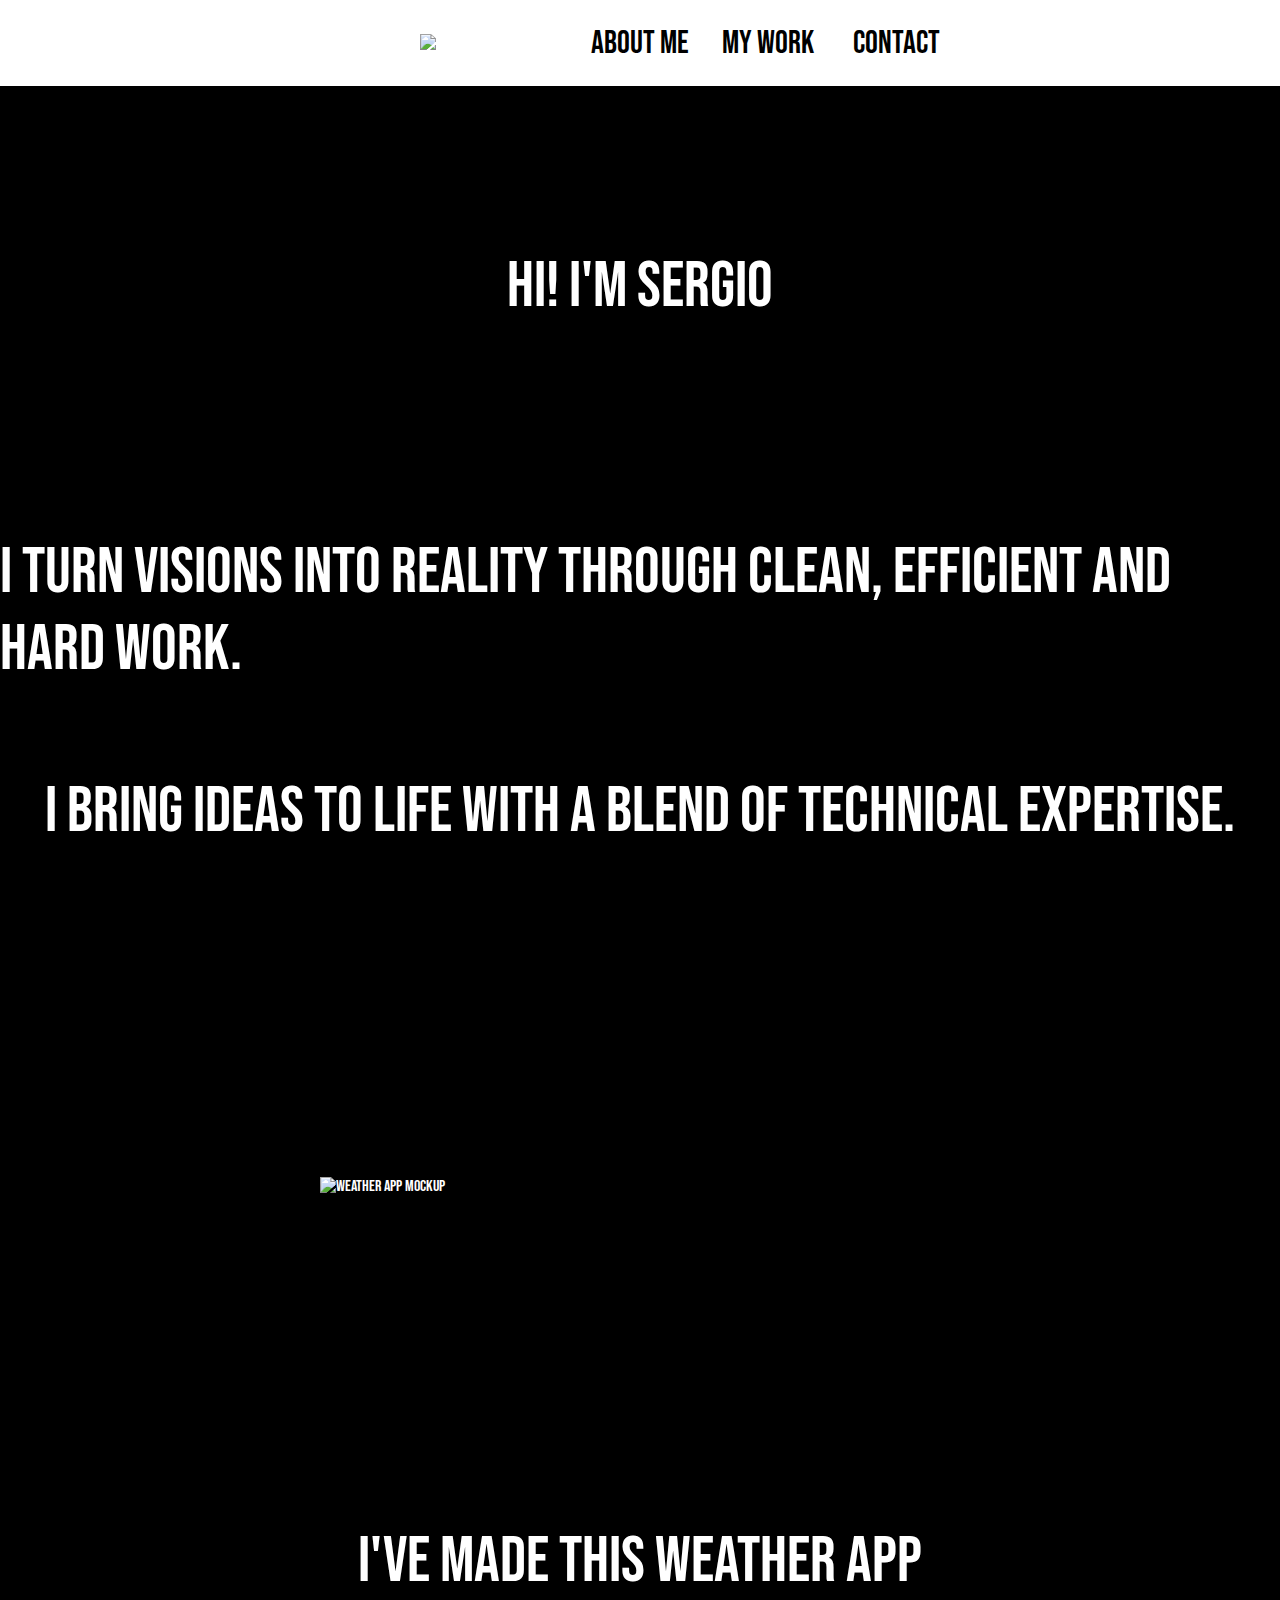
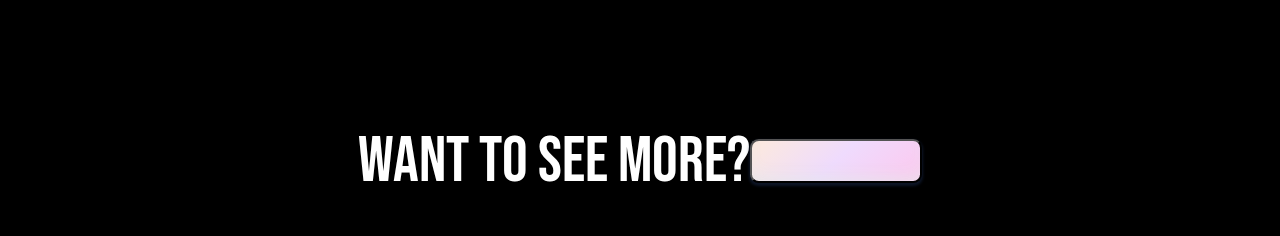
==== index.html @ bba01b62 "Added new button with special effect" ====
<!DOCTYPE html>
<html lang="en">
  <head>
    <meta charset="UTF-8" />
    <meta name="viewport" content="width=device-width, initial-scale=1.0" />
    <title>Sergio Gomez Alvarez - Portfolio</title>
    <link rel="stylesheet" href="css/main.css" />
    <link
      href="https://fonts.googleapis.com/css2?family=Roboto:wght@400;700&display=swap"
      rel="stylesheet"
    />
    <link rel="preconnect" href="https://fonts.googleapis.com" />
    <link rel="preconnect" href="https://fonts.gstatic.com" crossorigin />
    <link
      href="https://fonts.googleapis.com/css2?family=Bebas+Neue&display=swap"
      rel="stylesheet"
    />
  </head>
  <body>
    <nav>
      <div class="nav-bar">
        <div class="logo-container">
          <img
            class="logo"
            src="images/sga-logo-white-bg-black-border.jpeg"
            alt="Logo"
            href="index.html"
          />
        </div>
        <div class="nav-button-container">
          <a class="nav-button" href="about-me.html">About Me</a>
        </div>
        <div class="nav-button-container">
          <a class="nav-button" href="my-work.html">My Work</a>
        </div>
        <div class="nav-button-container">
          <a class="nav-button" href="contact.html">Contact</a>
        </div>
      </div>
    </nav>
    <div class="container">
      <div class="container-main-text">
        <h1 class="main-text">Hi! I'm Sergio</h1>
      </div>
      <div class="container-quotes">
        <h1 class="main-text">
          I turn visions into reality through clean, efficient and hard work.
        </h1>
      </div>
      <div class="container-quotes">
        <h1 class="main-text">
          I bring ideas to life with a blend of technical expertise.
        </h1>
      </div>
      <div class="container-big-image">
        <img
          class="main-big-image"
          src="images/WeatherApp-mockup.png"
          alt="Weather App Mockup"
        />
      </div>
      <div class="container-quotes">
        <h1 class="main-text">
          I've made this Weather App
        </h1>
      </div>
      <div class="container-quotes">
        <h1 class="main-text">
          Want to see more?
        </h1>
        <button>
          <span class="text">きみのてできりさいて</span>
          <span class="shimmer"></span>
      </button>
        
      </div>
    </div>
    
  </body>
</html>
---- css/main.css ----
/* css/main.css */

* {
    font-family: "Bebas Neue", sans-serif;
    font-weight: 400;
    font-style: normal;
    margin: 0;
    padding: 0;
    box-sizing: border-box;
}

body {
    background-color: #232323;
    color: #FFF;
}

nav {
    position: -webkit-sticky; /* For Safari */
    position: sticky;
    top: 0;
    z-index: 1000;
    background-color: #000;
    width: 100%;
}

.nav-bar {
    display: flex;
    flex-direction: row;
    justify-content: center;
    align-items: center;
    width: 100%;
    height: 86px;
    background-color: #fff;
}

.logo-container {
    display: flex;
    justify-content: center;
    align-items: center;
    width: 20%;
    height: 100%;
    background-color: #fff;
}

.nav-button-container {
    display: flex;
    justify-content: center;
    align-items: center;
    width: 10%;
    height: 100%;
    background-color: #fff;
}

.logo {
    width: 22%;
}

.nav-button {
    font-size: 2rem;
    text-decoration: none;
    color: #000;
}

.container {
    display: flex;
    flex-direction: column;
    justify-content: center;
    align-items: center;
    width: 100%;
    height: auto;
}

.container-main-text {
    display: flex;
    flex-direction: row;
    justify-content: center;
    align-items: center;
    width: 100%;
    height: 400px;
    background-color: #000;
}

.main-text {
    font-size: 4rem;
    color: #fff;
}

.container-quotes {
    display: flex;
    flex-direction: row;
    justify-content: center;
    align-items: center;
    width: 100%;
    height: 200px;
    padding-top: 50px;
    background-color: #000;
}

.container-big-image {
    display: flex;
    flex-direction: row;
    justify-content: center;
    align-items: center;
    width: 100%;
    height: 550px;
    padding-top: 50px;
    background-color: #000;
}

.main-big-image {
    width: 50%;
}


:root {
    --glow-hue: 222deg;
    --shadow-hue: 180deg;
    --spring-easing: linear(
    0, 0.002, 0.01 0.9%, 0.038 1.8%, 0.156, 0.312 5.8%, 0.789 11.1%, 1.015 14.2%,
    1.096, 1.157, 1.199, 1.224 20.3%, 1.231, 1.231, 1.226, 1.214 24.6%,
    1.176 26.9%, 1.057 32.6%, 1.007 35.5%, 0.984, 0.968, 0.956, 0.949 42%,
    0.946 44.1%, 0.95 46.5%, 0.998 57.2%, 1.007, 1.011 63.3%, 1.012 68.3%,
    0.998 84%, 1
  );
    --spring-duration: 1.33s;
}
@property --shimmer {
    syntax: "<angle>";
    inherits: false;
    initial-value: 33deg;
}

@keyframes shimmer {
    0% {
        --shimmer: 0deg;
    }
    100% {
        --shimmer: 360deg;
    }
}

@keyframes shine {
    0% {
        opacity: 0;
    }
    15% {
        opacity: 1;
    }
    55% {
        opacity: 1;
    }
    100% {
        opacity: 0;
    }
}
@keyframes text {
    0% {
        background-position: 100% center;
    }    
    100% {
        background-position: -100% center;
    }    
}

button {
    color: var(--bg);
    font-weight: 600;
    /*     background-image: linear-gradient(90deg, #fcecfe, #fbf6e7, #e6fcf5); */
    background-image: linear-gradient(
        315deg,
        #ffc4ec -10%,
        #efdbfd 50%,
        #ffedd6 110%
    );
    padding: .8em 1.4em;
    position: relative;
    isolation: isolate;
    box-shadow: 0 2px 3px 1px hsl(var(--glow-hue) 50% 20% / 50%), inset 0 -10px 20px -10px hsla(var(--shadow-hue),10%,90%,95%);
    border-radius: 0.66em;
    scale: 1;
    transition: all var(--spring-duration) var(--spring-easing);
}

button:hover:not(:active),
button.active {
    transition-duration: calc(var(--spring-duration)*0.5);
    scale: 1.2;
    box-shadow: 0 4px 8px -2px hsl(var(--glow-hue) 50% 20% / 50%), inset 0 0 0 transparent;
}
button:active {
    scale: 1.1;
    transition-duration: calc(var(--spring-duration)*0.5);
}

.shimmer {
    position: absolute;
    inset: -40px;
    border-radius: inherit;
    mask-image: conic-gradient(
        from var(--shimmer, 0deg),
        transparent 0%,
        transparent 10%,
        black 36%,
        black 45%,
        transparent 50%,
        transparent 60%,
        black 85%,
        black 95%,
        transparent 100%
    );
    mask-size: cover;
    mix-blend-mode: plus-lighter;
    animation: shimmer 1s linear infinite both;
}
button:hover .shimmer::before,
button:hover .shimmer::after,
button.active .shimmer::before,
button.active .shimmer::after {
    opacity: 1;
    animation: shine 1.2s ease-in 1 forwards;
}
.shimmer::before,
.shimmer::after {
    transition: all 0.5s ease;
    opacity: 0;
    content: "";
    border-radius: inherit;
    position: absolute;
    mix-blend-mode: color;
    inset: 40px;
    pointer-events: none;
}
.shimmer::before {
    box-shadow: 0 0 3px 2px hsl(var(--glow-hue) 20% 95%),
        0 0 7px 4px hsl(var(--glow-hue) 20% 80%),
        0 0 13px 4px hsl(var(--glow-hue) 50% 70%),
        0 0 25px 5px hsl(var(--glow-hue) 100% 70%);
    z-index: -1;
}

.shimmer::after {
    box-shadow: inset 0 0 0 1px hsl(var(--glow-hue) 70% 95%),
        inset 0 0 2px 1px hsl(var(--glow-hue) 100% 80%),
        inset 0 0 5px 2px hsl(var(--glow-hue) 100% 70%);
    z-index: 2;
}

button .text {
    color: transparent;
    background-clip: text;
    background-color: var(--bg);
    background-image: linear-gradient(120deg, transparent, hsla(var(--glow-hue),100%,80%,0.66) 40%, hsla(var(--glow-hue),100%,90%,.9) 50%, transparent 52%);
    background-repeat: no-repeat;
    background-size: 300% 300%;
    background-position: center 200%;
}

button:hover .text,
button.active .text {
    animation: text .66s ease-in 1 both;
}


main#app {
    height: 100vh;
    width: 100vw;
    display: flex;
    align-items: center;
    justify-content: center;
}
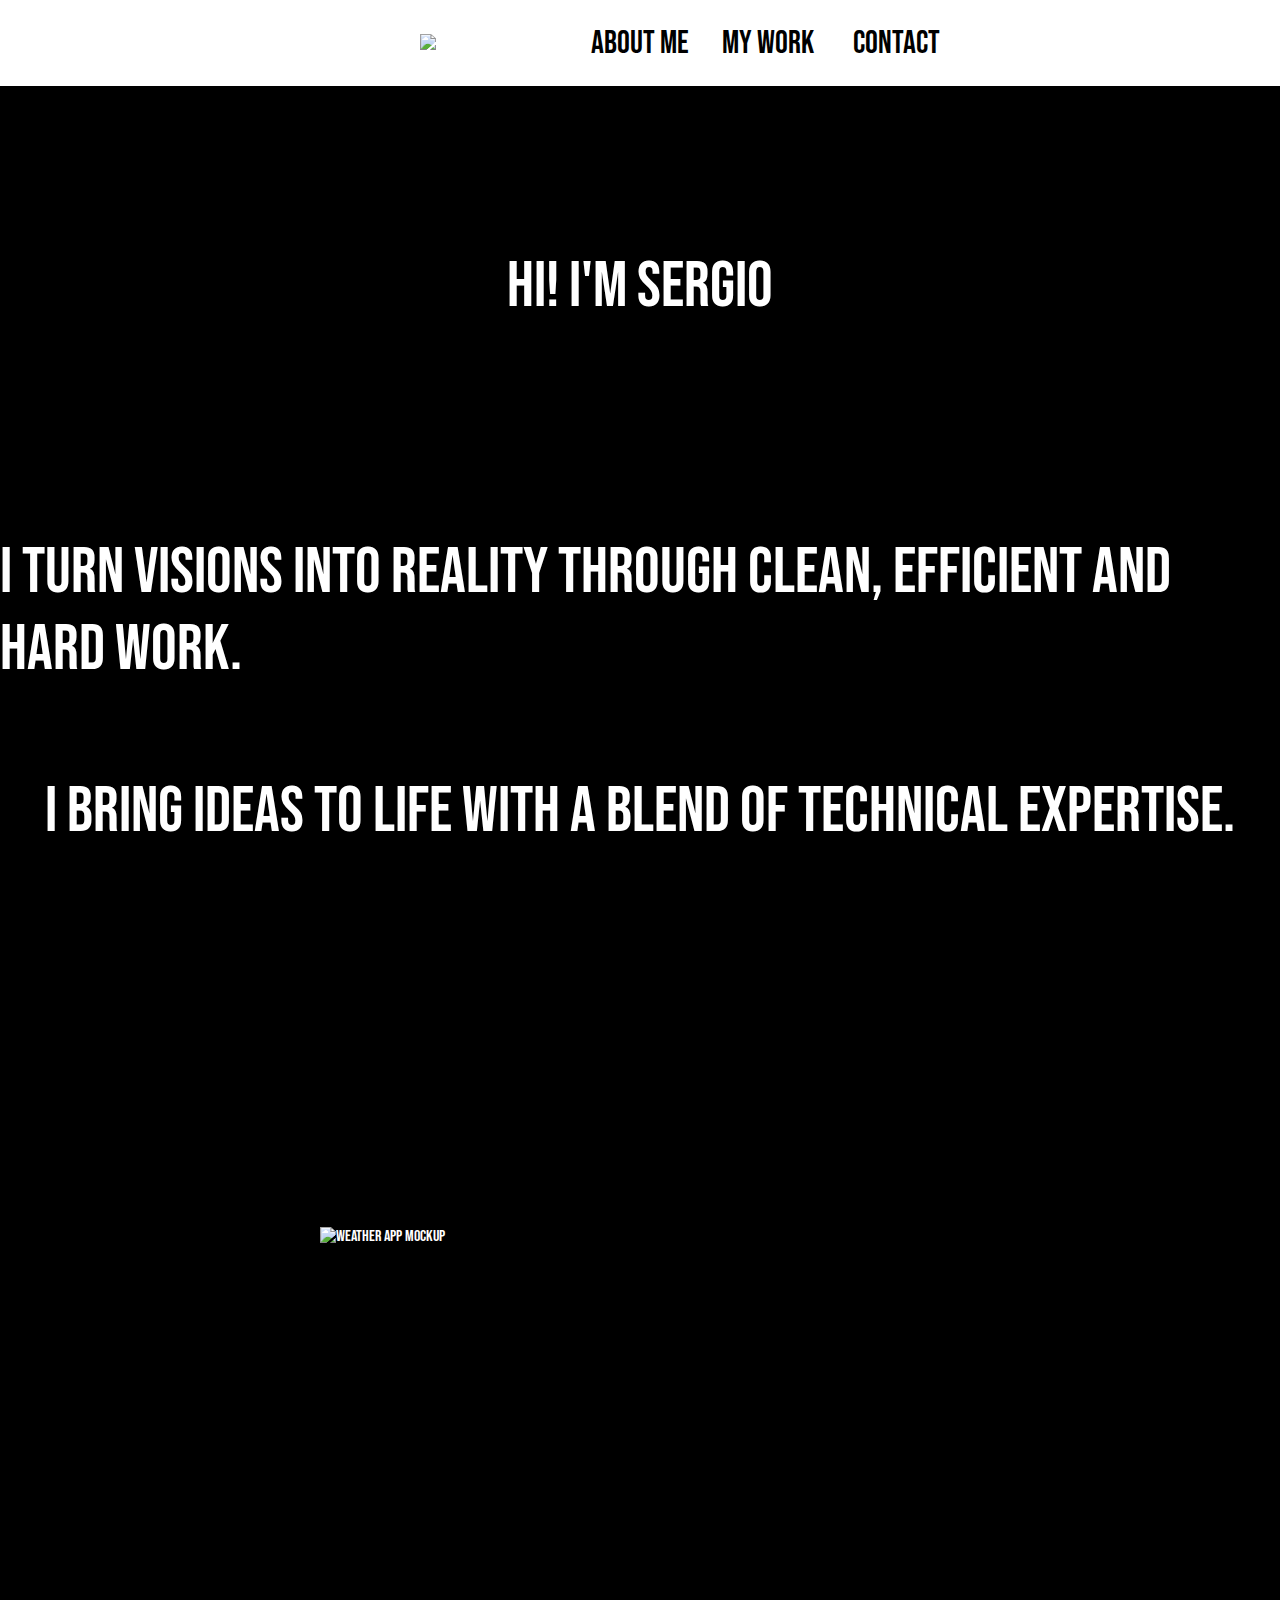
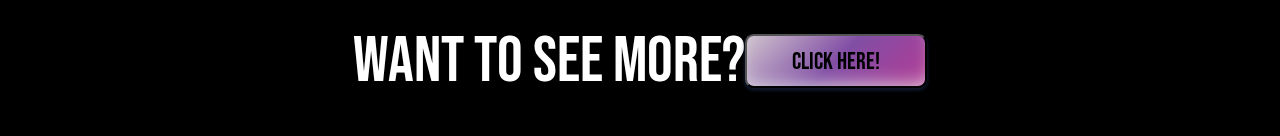
==== commit 565bd4ef: "Added changes to button" ====
--- a/index.html
+++ b/index.html
@@ -59,17 +59,17 @@
           alt="Weather App Mockup"
         />
       </div>
-      <div class="container-quotes">
+      <!-- <div class="container-quotes">
         <h1 class="main-text">
           I've made this Weather App
         </h1>
-      </div>
+      </div> -->
       <div class="container-quotes">
         <h1 class="main-text">
           Want to see more?
         </h1>
         <button>
-          <span class="text">きみのてできりさいて</span>
+          <span class="text">Click Here!</span>
           <span class="shimmer"></span>
       </button>
         
--- a/css/main.css
+++ b/css/main.css
@@ -102,7 +102,7 @@
     justify-content: center;
     align-items: center;
     width: 100%;
-    height: 550px;
+    height: 650px;
     padding-top: 50px;
     background-color: #000;
 }
@@ -168,11 +168,11 @@
     /*     background-image: linear-gradient(90deg, #fcecfe, #fbf6e7, #e6fcf5); */
     background-image: linear-gradient(
         315deg,
-        #ffc4ec -10%,
-        #efdbfd 50%,
-        #ffedd6 110%
+        #bd3792 -10%,
+        #814ea5 50%,
+        #dfdbd6 110%
     );
-    padding: .8em 1.4em;
+    padding: .8em 3.4em;
     position: relative;
     isolation: isolate;
     box-shadow: 0 2px 3px 1px hsl(var(--glow-hue) 50% 20% / 50%), inset 0 -10px 20px -10px hsla(var(--shadow-hue),10%,90%,95%);
@@ -246,13 +246,14 @@
 }
 
 button .text {
-    color: transparent;
+    color: black;
     background-clip: text;
     background-color: var(--bg);
     background-image: linear-gradient(120deg, transparent, hsla(var(--glow-hue),100%,80%,0.66) 40%, hsla(var(--glow-hue),100%,90%,.9) 50%, transparent 52%);
     background-repeat: no-repeat;
     background-size: 300% 300%;
     background-position: center 200%;
+    font-size: 1.5rem;
 }
 
 button:hover .text,
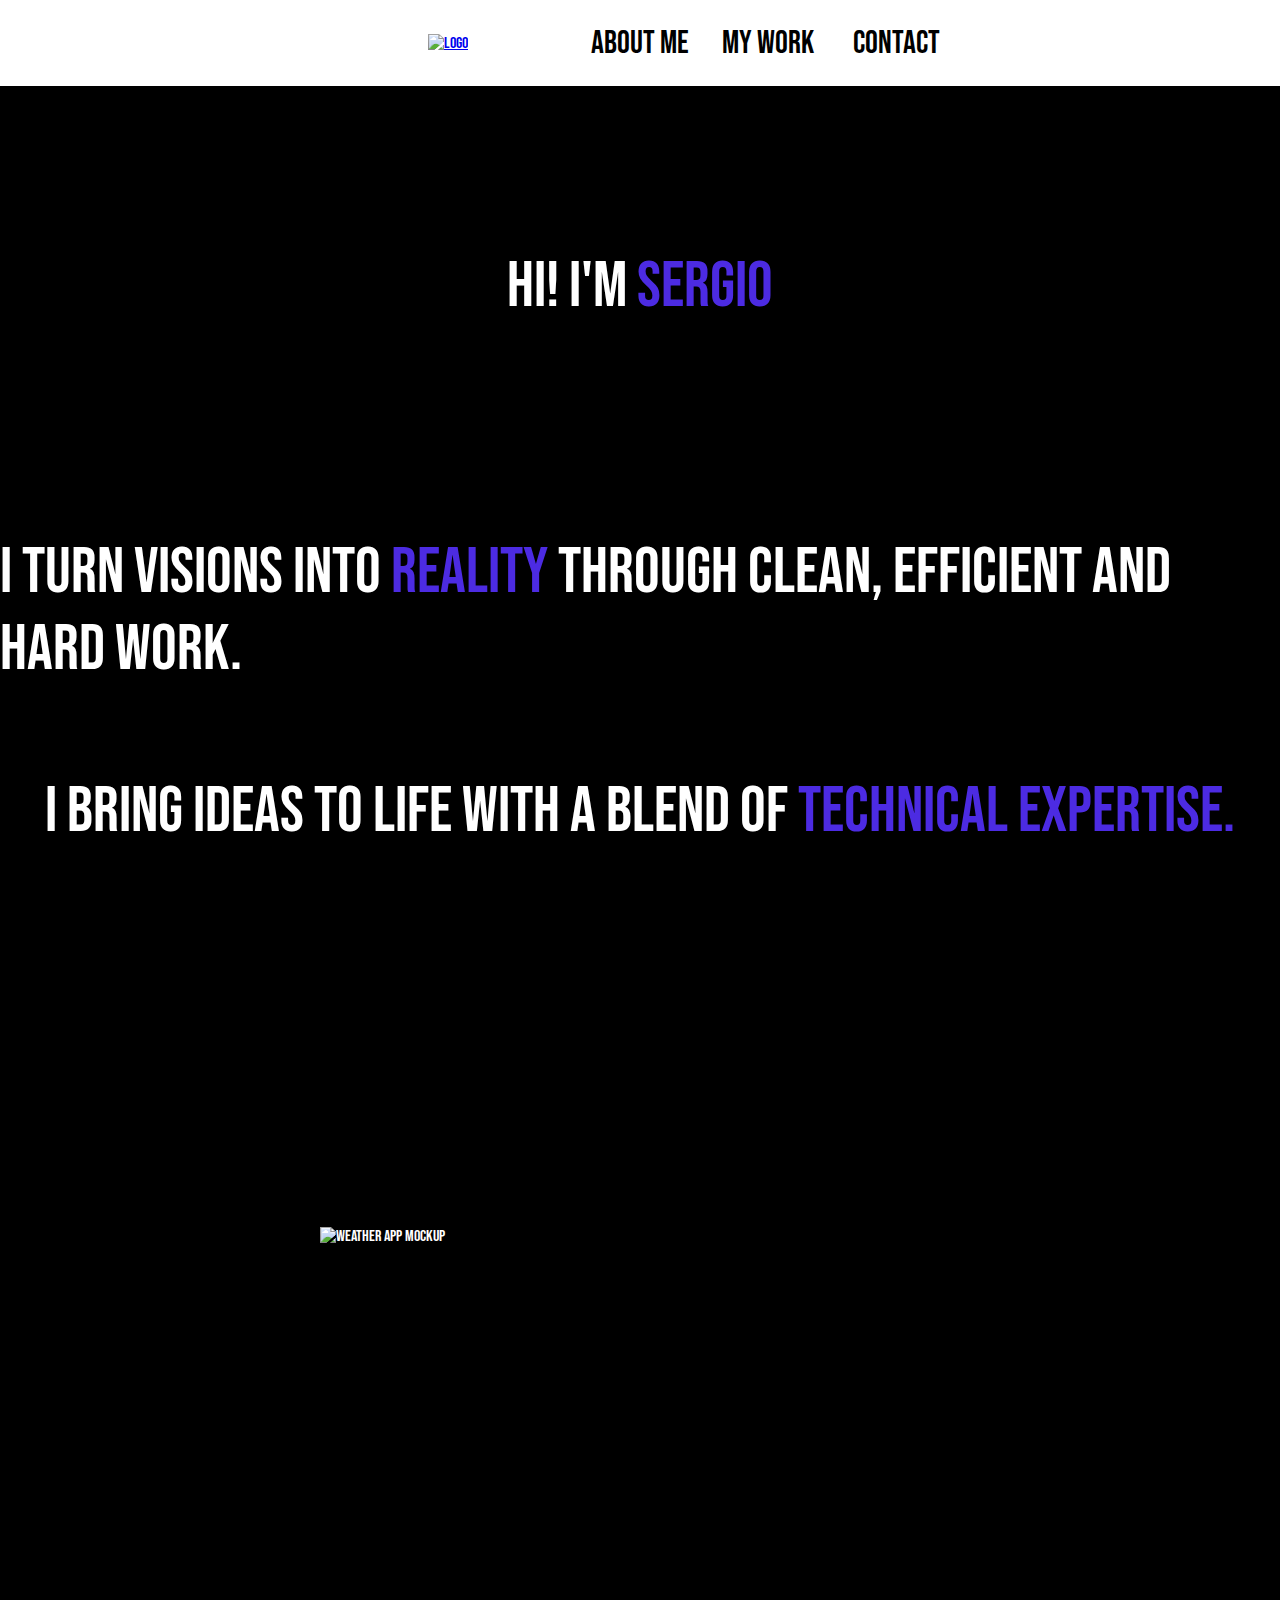
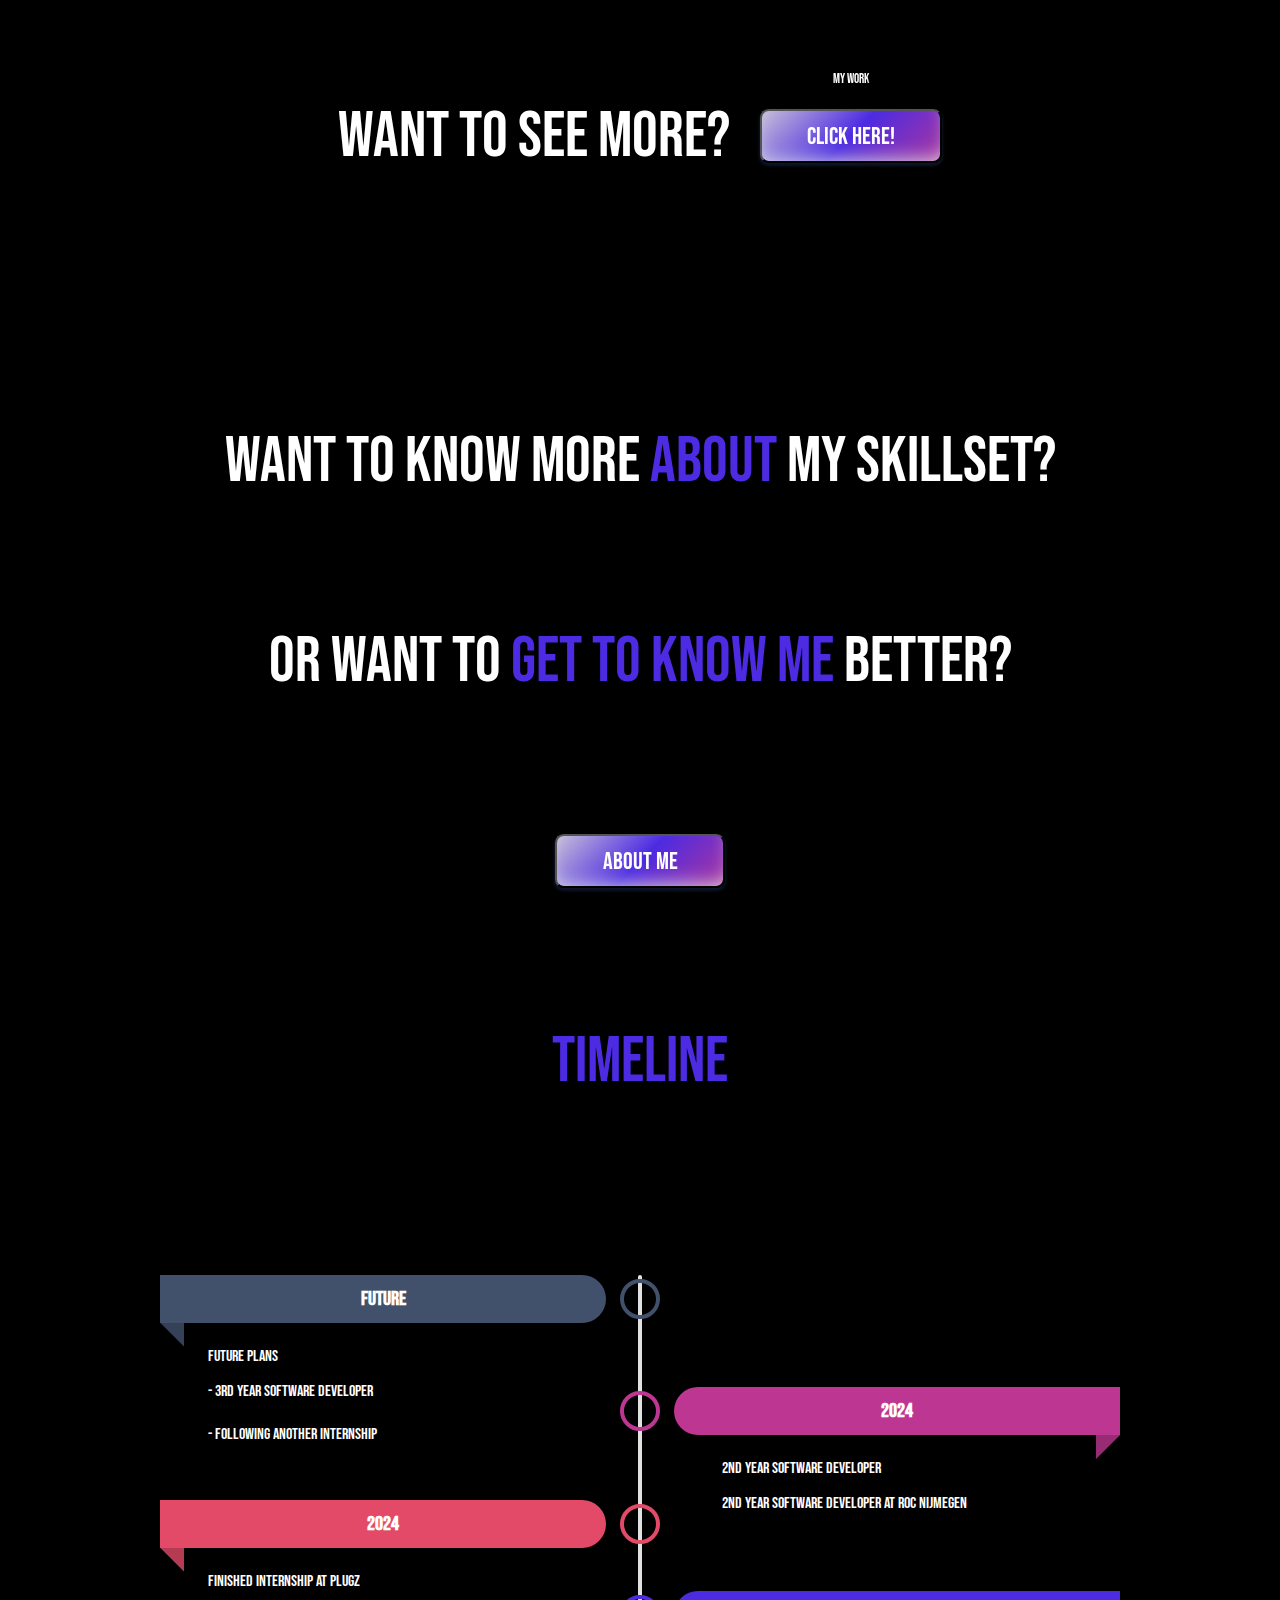
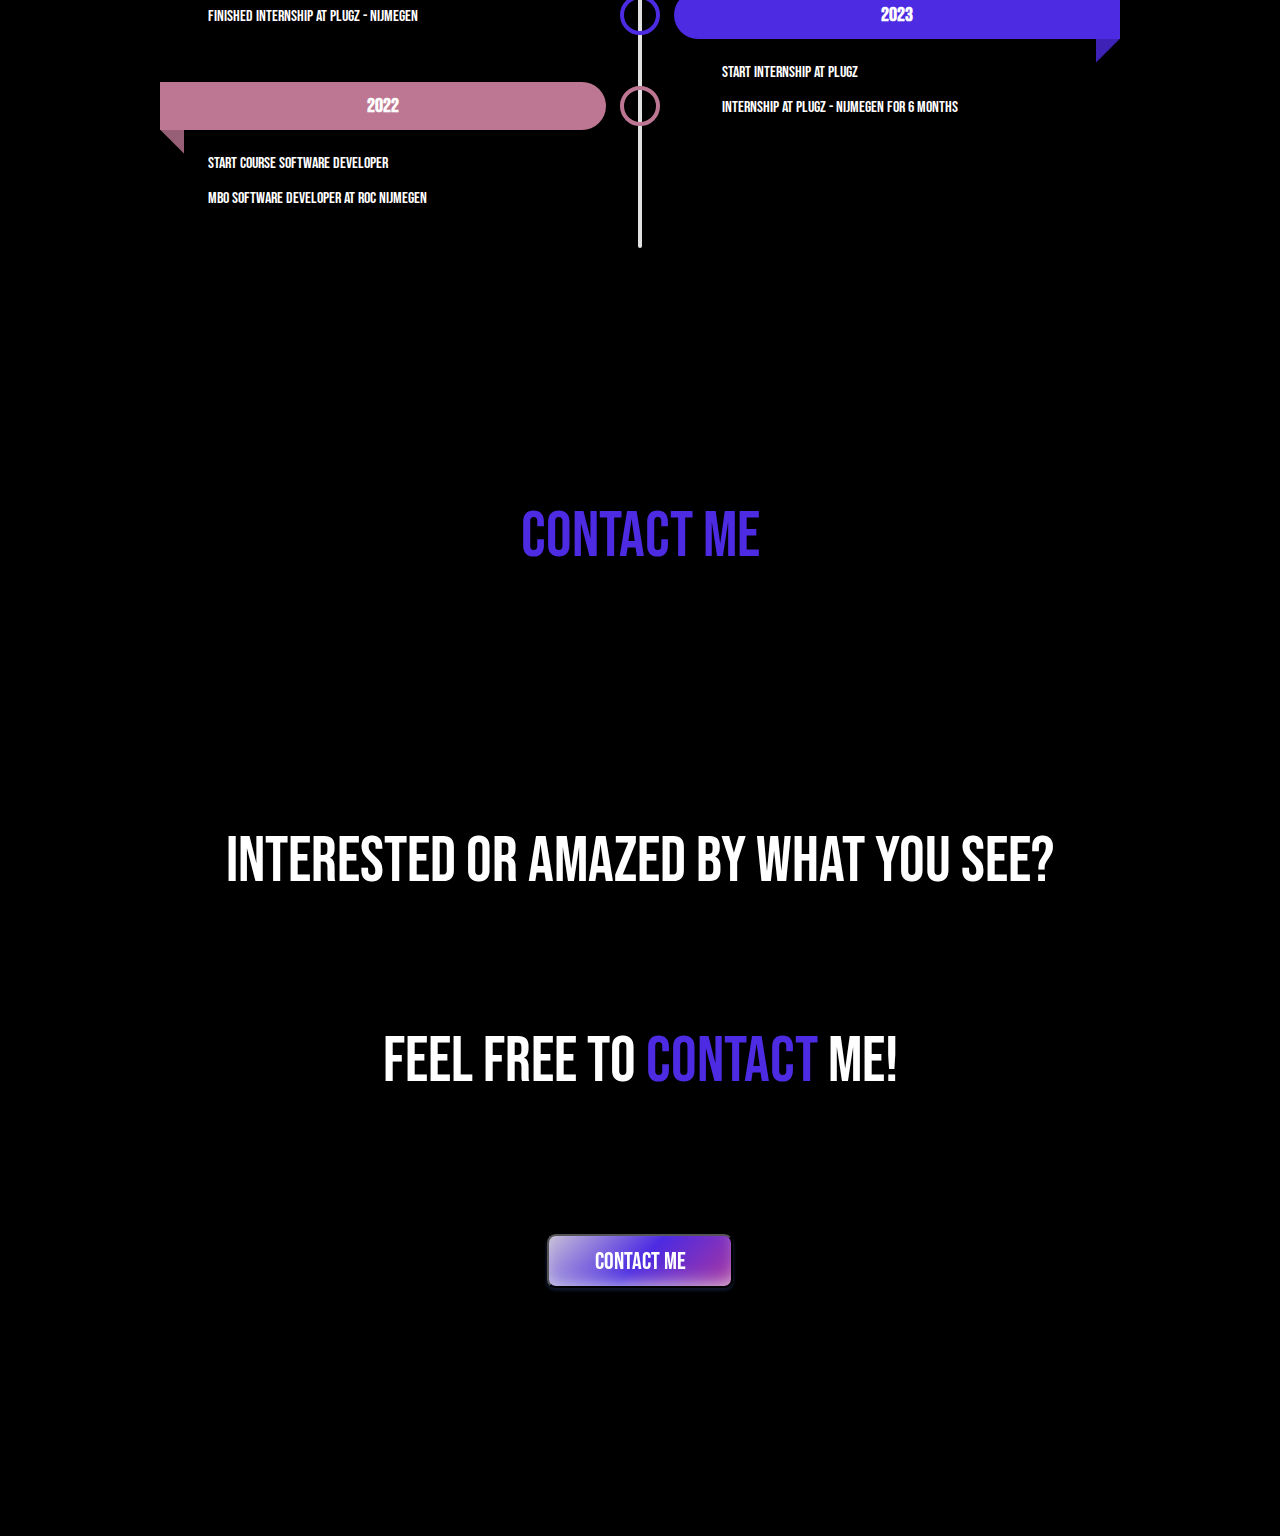
==== commit a26fafbe: "Added life timeline, about me section and contact section to home page" ====
--- a/index.html
+++ b/index.html
@@ -3,7 +3,7 @@
   <head>
     <meta charset="UTF-8" />
     <meta name="viewport" content="width=device-width, initial-scale=1.0" />
-    <title>Sergio Gomez Alvarez - Portfolio</title>
+    <title>Sergio - Portfolio | Home</title>
     <link rel="stylesheet" href="css/main.css" />
     <link
       href="https://fonts.googleapis.com/css2?family=Roboto:wght@400;700&display=swap"
@@ -19,13 +19,15 @@
   <body>
     <nav>
       <div class="nav-bar">
-        <div class="logo-container">
-          <img
-            class="logo"
-            src="images/sga-logo-white-bg-black-border.jpeg"
-            alt="Logo"
-            href="index.html"
-          />
+        <div class="logo-container" href="index.html">
+          <a href="index.html">
+            <img
+              class="logo"
+              src="images/sga-logo-white-bg-black-border.jpeg"
+              alt="Logo"
+              href="index.html"
+            />
+          </a>
         </div>
         <div class="nav-button-container">
           <a class="nav-button" href="about-me.html">About Me</a>
@@ -40,16 +42,20 @@
     </nav>
     <div class="container">
       <div class="container-main-text">
-        <h1 class="main-text">Hi! I'm Sergio</h1>
-      </div>
-      <div class="container-quotes">
         <h1 class="main-text">
-          I turn visions into reality through clean, efficient and hard work.
+          Hi! I'm <span class="change-color">Sergio</span>
         </h1>
       </div>
       <div class="container-quotes">
         <h1 class="main-text">
-          I bring ideas to life with a blend of technical expertise.
+          I turn visions into <span class="change-color">reality</span> through
+          clean, efficient and hard work.
+        </h1>
+      </div>
+      <div class="container-quotes">
+        <h1 class="main-text">
+          I bring ideas to life with a blend of
+          <span class="change-color">technical expertise.</span>
         </h1>
       </div>
       <div class="container-big-image">
@@ -64,17 +70,88 @@
           I've made this Weather App
         </h1>
       </div> -->
+      <div class="container-main-text">
+        <h1 class="main-text">Want to see more?</h1>
+        <a href="my-work.html">
+          <button>
+            <span class="text">Click Here!</span>
+            <span class="shimmer">My Work</span>
+          </button>
+        </a>
+      </div>
+      <div class="container-quotes">
+        <h1 class="main-text">Want to know more <span class="change-color">about</span> my skillset?</h1>
+      </div>
+      <div class="container-quotes">
+        <h1 class="main-text">Or want to <span class="change-color">get to know me</span> better?</h1>
+      </div>
+      <div class="container-quotes">
+        <a href="my-work.html">
+          <button>
+            <span class="text">About Me</span>
+            <span class="shimmer"></span>
+          </button>
+        </a>
+      </div>
+      <div class="container-quotes">
+        <h1 class="main-text change-color">Timeline</h1>
+      </div>
+      <div class="timeline">
+        <ul>
+          <li style="--accent-color: #41516c">
+            <div class="date">Future</div>
+            <div class="title">Future Plans</div>
+            <div class="descr">- 3rd Year Software Developer</div>
+            <div class="descr">- Following Another Internship</div>
+          </li>
+          <li style="--accent-color: #bd3792">
+            <div class="date">2024</div>
+            <div class="title">2nd Year Software Developer</div>
+            <div class="descr">2nd Year Software Developer at ROC Nijmegen</div>
+          </li>
+          <li style="--accent-color: #e24a68">
+            <div class="date">2024</div>
+            <div class="title">Finished Internship at PLUGZ</div>
+            <div class="descr">Finished Internship at PLUGZ - Nijmegen</div>
+          </li>
+          <li style="--accent-color: #4c2be2">
+            <div class="date">2023</div>
+            <div class="title">Start Internship at PLUGZ</div>
+            <div class="descr">Internship at PLUGZ - Nijmegen for 6 months</div>
+          </li>
+          <li style="--accent-color: #bd7792">
+            <div class="date">2022</div>
+            <div class="title">Start Course Software Developer</div>
+            <div class="descr">MBO Software Developer at ROC Nijmegen</div>
+          </li>
+        </ul>
+      </div>
+      <div class="container-main-text">
+        <h1 class="main-text change-color">
+          Contact Me
+        </h1>
+      </div>
       <div class="container-quotes">
         <h1 class="main-text">
-          Want to see more?
+          Interested or Amazed by what you see?
         </h1>
-        <button>
-          <span class="text">Click Here!</span>
-          <span class="shimmer"></span>
-      </button>
-        
+      </div>
+      <div class="container-quotes">
+        <h1 class="main-text">
+          Feel free to <span class="change-color">contact</span> me!
+        </h1>
+      </div>
+      <div class="container-quotes">
+        <a href="my-work.html">
+          <button>
+            <span class="text">Contact Me</span>
+            <span class="shimmer"></span>
+          </button>
+        </a>
+      </div>
+      <div class="container-quotes">
+        <h1 class="main-text"></h1>
       </div>
     </div>
-    
   </body>
 </html>
--- a/css/main.css
+++ b/css/main.css
@@ -59,6 +59,31 @@
     font-size: 2rem;
     text-decoration: none;
     color: #000;
+    outline: none !important;
+	text-transform: uppercase;
+	transition: 0.2s;
+}
+
+.nav-button::after {
+	content: "";
+	background-color: black;
+	position: absolute;
+	bottom: 0;
+	left: 0;
+	height: 2px;
+	width: 0;
+	transition: 0.2s;
+}
+
+.nav-button:hover,
+.nav-button:focus {
+	color: #4c2be2;
+}
+
+.nav-button:hover::after,
+.nav-button:focus::after {
+	background-color: #4c2be2;
+	width: 100%;
 }
 
 .container {
@@ -77,12 +102,17 @@
     align-items: center;
     width: 100%;
     height: 400px;
+    gap: 30px;
     background-color: #000;
 }
 
 .main-text {
     font-size: 4rem;
     color: #fff;
+}
+
+.change-color{
+    color: #4c2be2;
 }
 
 .container-quotes {
@@ -165,11 +195,10 @@
 button {
     color: var(--bg);
     font-weight: 600;
-    /*     background-image: linear-gradient(90deg, #fcecfe, #fbf6e7, #e6fcf5); */
     background-image: linear-gradient(
         315deg,
         #bd3792 -10%,
-        #814ea5 50%,
+        #4c2be2 50%,
         #dfdbd6 110%
     );
     padding: .8em 3.4em;
@@ -179,6 +208,7 @@
     border-radius: 0.66em;
     scale: 1;
     transition: all var(--spring-duration) var(--spring-easing);
+    cursor: pointer;
 }
 
 button:hover:not(:active),
@@ -210,14 +240,16 @@
     );
     mask-size: cover;
     mix-blend-mode: plus-lighter;
-    animation: shimmer 1s linear infinite both;
+    animation: shimmer 3s linear infinite both;
+    text-decoration: none;
+    color: white;
 }
 button:hover .shimmer::before,
 button:hover .shimmer::after,
 button.active .shimmer::before,
 button.active .shimmer::after {
     opacity: 1;
-    animation: shine 1.2s ease-in 1 forwards;
+    animation: shine 2.2s ease-in 1 forwards;
 }
 .shimmer::before,
 .shimmer::after {
@@ -246,7 +278,7 @@
 }
 
 button .text {
-    color: black;
+    color: white;
     background-clip: text;
     background-color: var(--bg);
     background-image: linear-gradient(120deg, transparent, hsla(var(--glow-hue),100%,80%,0.66) 40%, hsla(var(--glow-hue),100%,90%,.9) 50%, transparent 52%);
@@ -269,3 +301,183 @@
     align-items: center;
     justify-content: center;
 }
+
+.timeline{
+    display: flex;
+    flex-direction: row;
+    justify-content: center;
+    align-items: center;
+    width: 100%;
+    height: 800px;
+    padding-top: 50px;
+    background-color: #000;
+}
+
+/* Mark Boots */
+ul {
+    --col-gap: 2rem;
+    --row-gap: 2rem;
+    --line-w: 0.25rem;
+    display: grid;
+    grid-template-columns: var(--line-w) 1fr;
+    grid-auto-columns: max-content;
+    column-gap: var(--col-gap);
+    list-style: none;
+    width: min(60rem, 90%);
+    margin-inline: auto;
+  }
+  
+
+  ul::before {
+    content: "";
+    grid-column: 1;
+    grid-row: 1 / span 20;
+    background: rgb(225, 225, 225);
+    border-radius: calc(var(--line-w) / 2);
+  }
+  
+  
+  ul li:not(:last-child) {
+    margin-bottom: var(--row-gap);
+  }
+  
+
+  ul li {
+    grid-column: 2;
+    --inlineP: 1.5rem;
+    margin-inline: var(--inlineP);
+    grid-row: span 2;
+    display: grid;
+    grid-template-rows: min-content min-content min-content;
+  }
+  
+
+  ul li .date {
+    --dateH: 3rem;
+    height: var(--dateH);
+    margin-inline: calc(var(--inlineP) * -1);
+  
+    text-align: center;
+    background-color: var(--accent-color);
+  
+    color: white;
+    font-size: 1.25rem;
+    font-weight: 700;
+  
+    display: grid;
+    place-content: center;
+    position: relative;
+  
+    border-radius: calc(var(--dateH) / 2) 0 0 calc(var(--dateH) / 2);
+  }
+  
+
+  ul li .date::before {
+    content: "";
+    width: var(--inlineP);
+    aspect-ratio: 1;
+    background: var(--accent-color);
+    background-image: linear-gradient(rgba(0, 0, 0, 0.2) 100%, transparent);
+    position: absolute;
+    top: 100%;
+  
+    clip-path: polygon(0 0, 100% 0, 0 100%);
+    right: 0;
+  }
+  
+ 
+  ul li .date::after {
+    content: "";
+    position: absolute;
+    width: 2rem;
+    aspect-ratio: 1;
+    background: var(--bgColor);
+    border: 0.3rem solid var(--accent-color);
+    border-radius: 50%;
+    top: 50%;
+  
+    transform: translate(50%, -50%);
+    right: calc(100% + var(--col-gap) + var(--line-w) / 2);
+  }
+  
+  /* title descr */
+  ul li .title,
+  ul li .descr {
+    background: var(--bgColor);
+    position: relative;
+    padding-inline: 1.5rem;
+  }
+  ul li .title {
+    overflow: hidden;
+    padding-block-start: 1.5rem;
+    padding-block-end: 1rem;
+    font-weight: 500;
+  }
+  ul li .descr {
+    padding-block-end: 1.5rem;
+    font-weight: 300;
+  }
+  
+  /* shadows */
+  ul li .title::before,
+  ul li .descr::before {
+    content: "";
+    position: absolute;
+    width: 90%;
+    height: 0.5rem;
+    background: rgba(0, 0, 0, 0.5);
+    left: 50%;
+    border-radius: 50%;
+    filter: blur(4px);
+    transform: translate(-50%, 50%);
+  }
+  ul li .title::before {
+    bottom: calc(100% + 0.125rem);
+  }
+  
+  ul li .descr::before {
+    z-index: -1;
+    bottom: 0.25rem;
+  }
+  
+  @media (min-width: 40rem) {
+    ul {
+      grid-template-columns: 1fr var(--line-w) 1fr;
+    }
+    ul::before {
+      grid-column: 2;
+    }
+    ul li:nth-child(odd) {
+      grid-column: 1;
+    }
+    ul li:nth-child(even) {
+      grid-column: 3;
+    }
+  
+    /* start second card */
+    ul li:nth-child(2) {
+      grid-row: 2/4;
+    }
+  
+    ul li:nth-child(odd) .date::before {
+      clip-path: polygon(0 0, 100% 0, 100% 100%);
+      left: 0;
+    }
+  
+    ul li:nth-child(odd) .date::after {
+      transform: translate(-50%, -50%);
+      left: calc(100% + var(--col-gap) + var(--line-w) / 2);
+    }
+    ul li:nth-child(odd) .date {
+      border-radius: 0 calc(var(--dateH) / 2) calc(var(--dateH) / 2) 0;
+    }
+  }
+  
+  .credits {
+    margin-top: 1rem;
+    text-align: right;
+  }
+  .credits a {
+    color: var(--color);
+  }
+  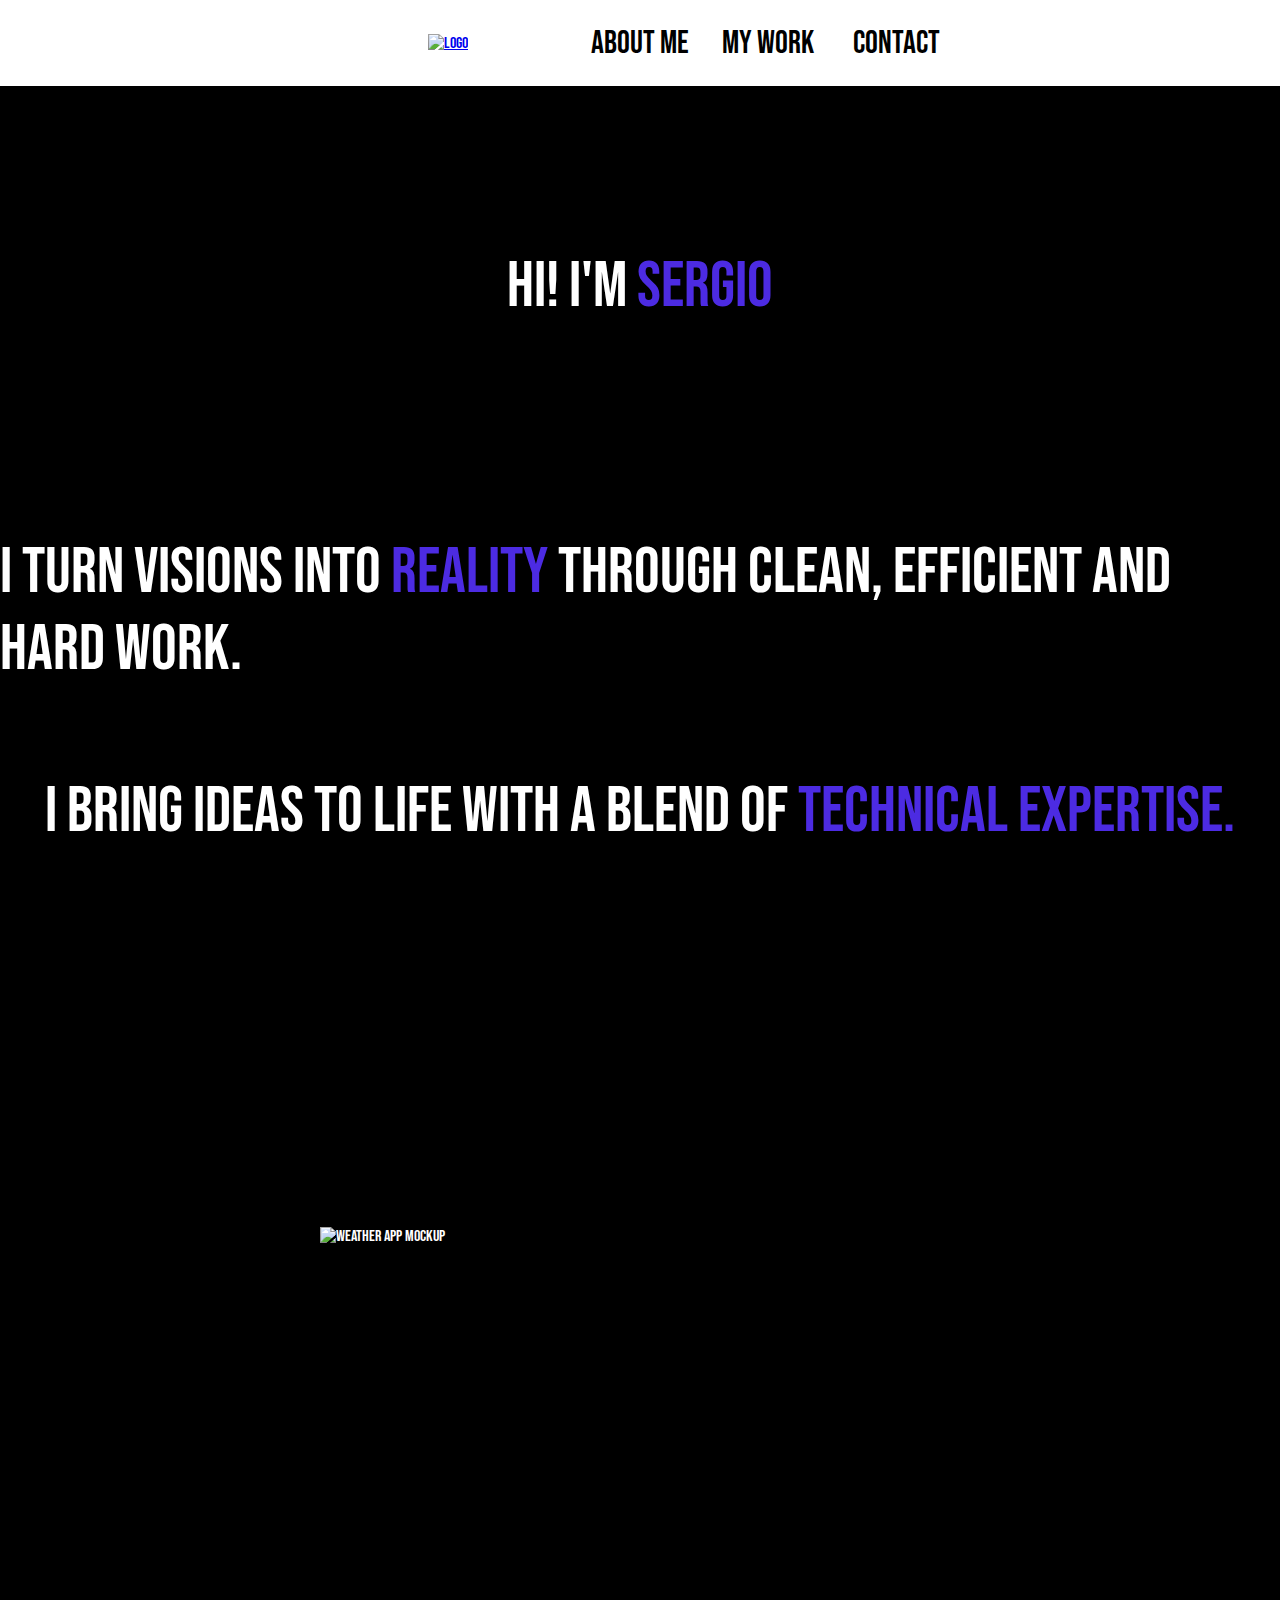
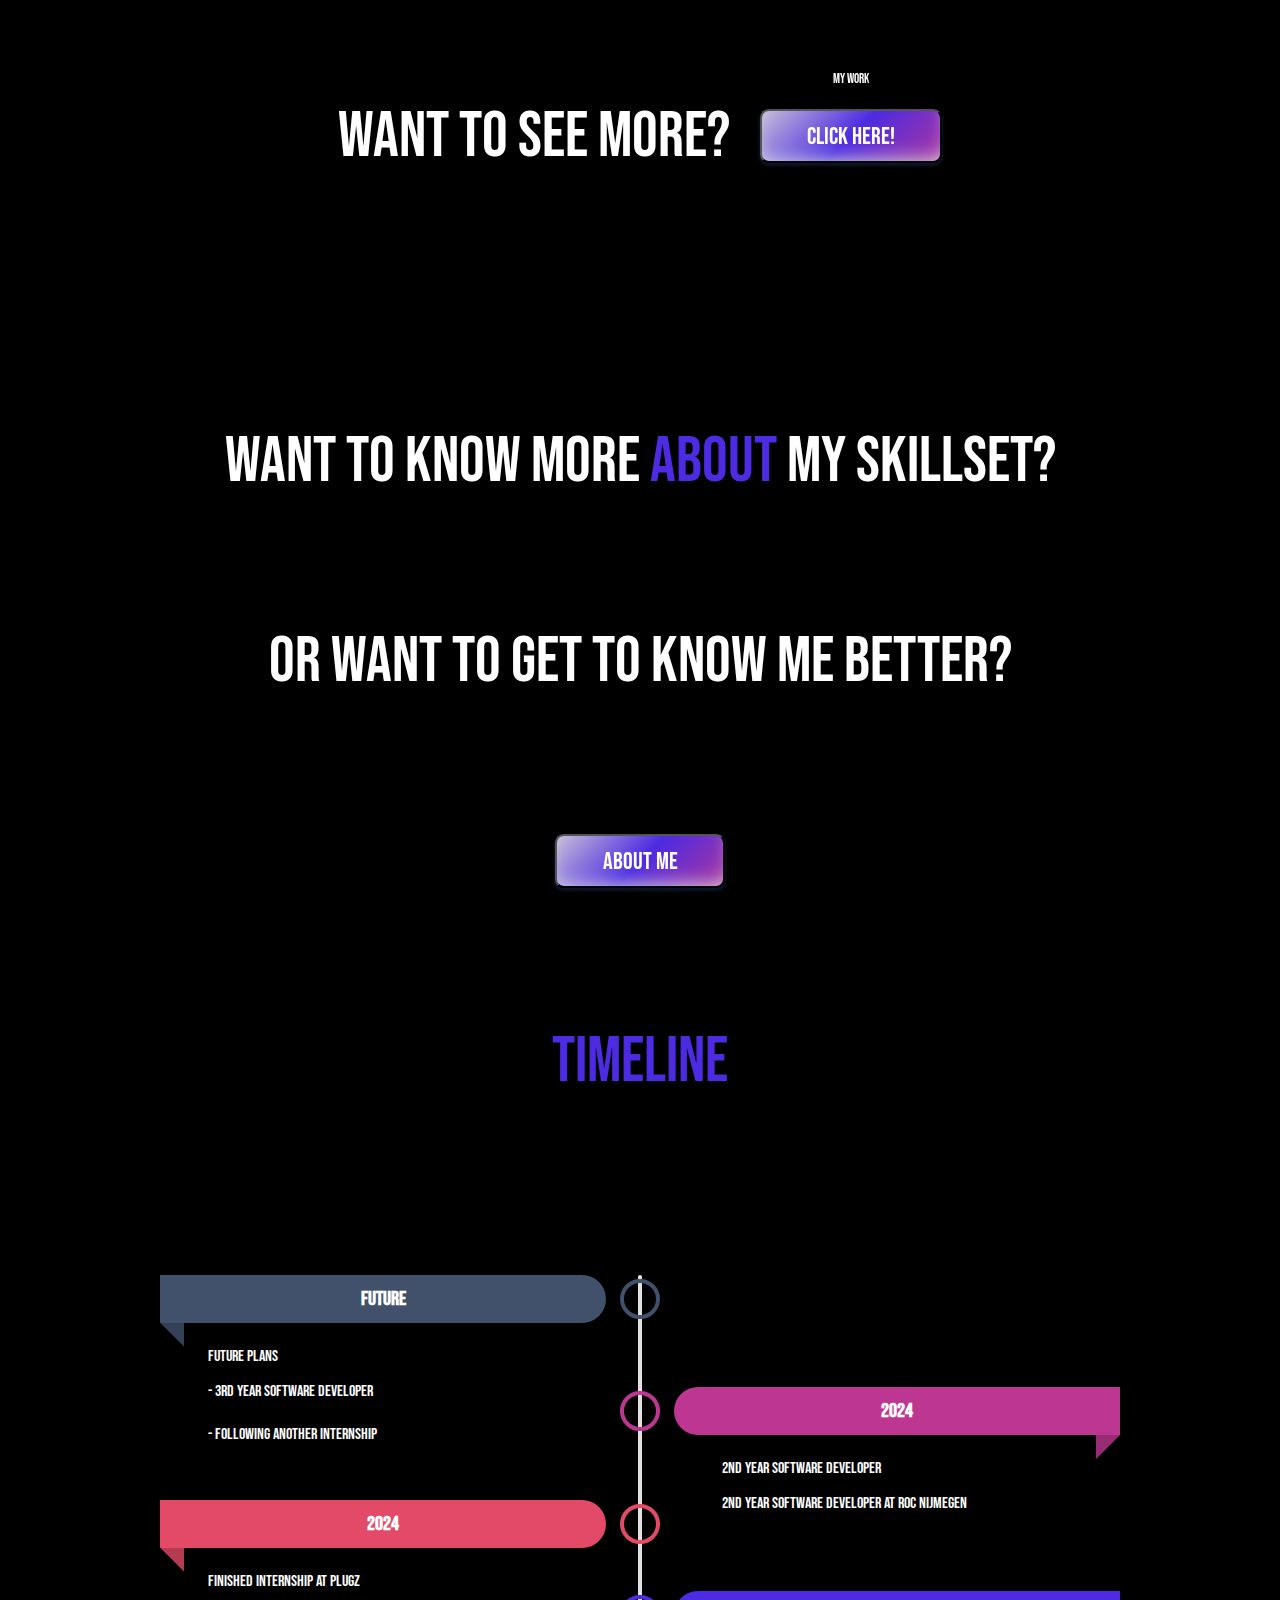
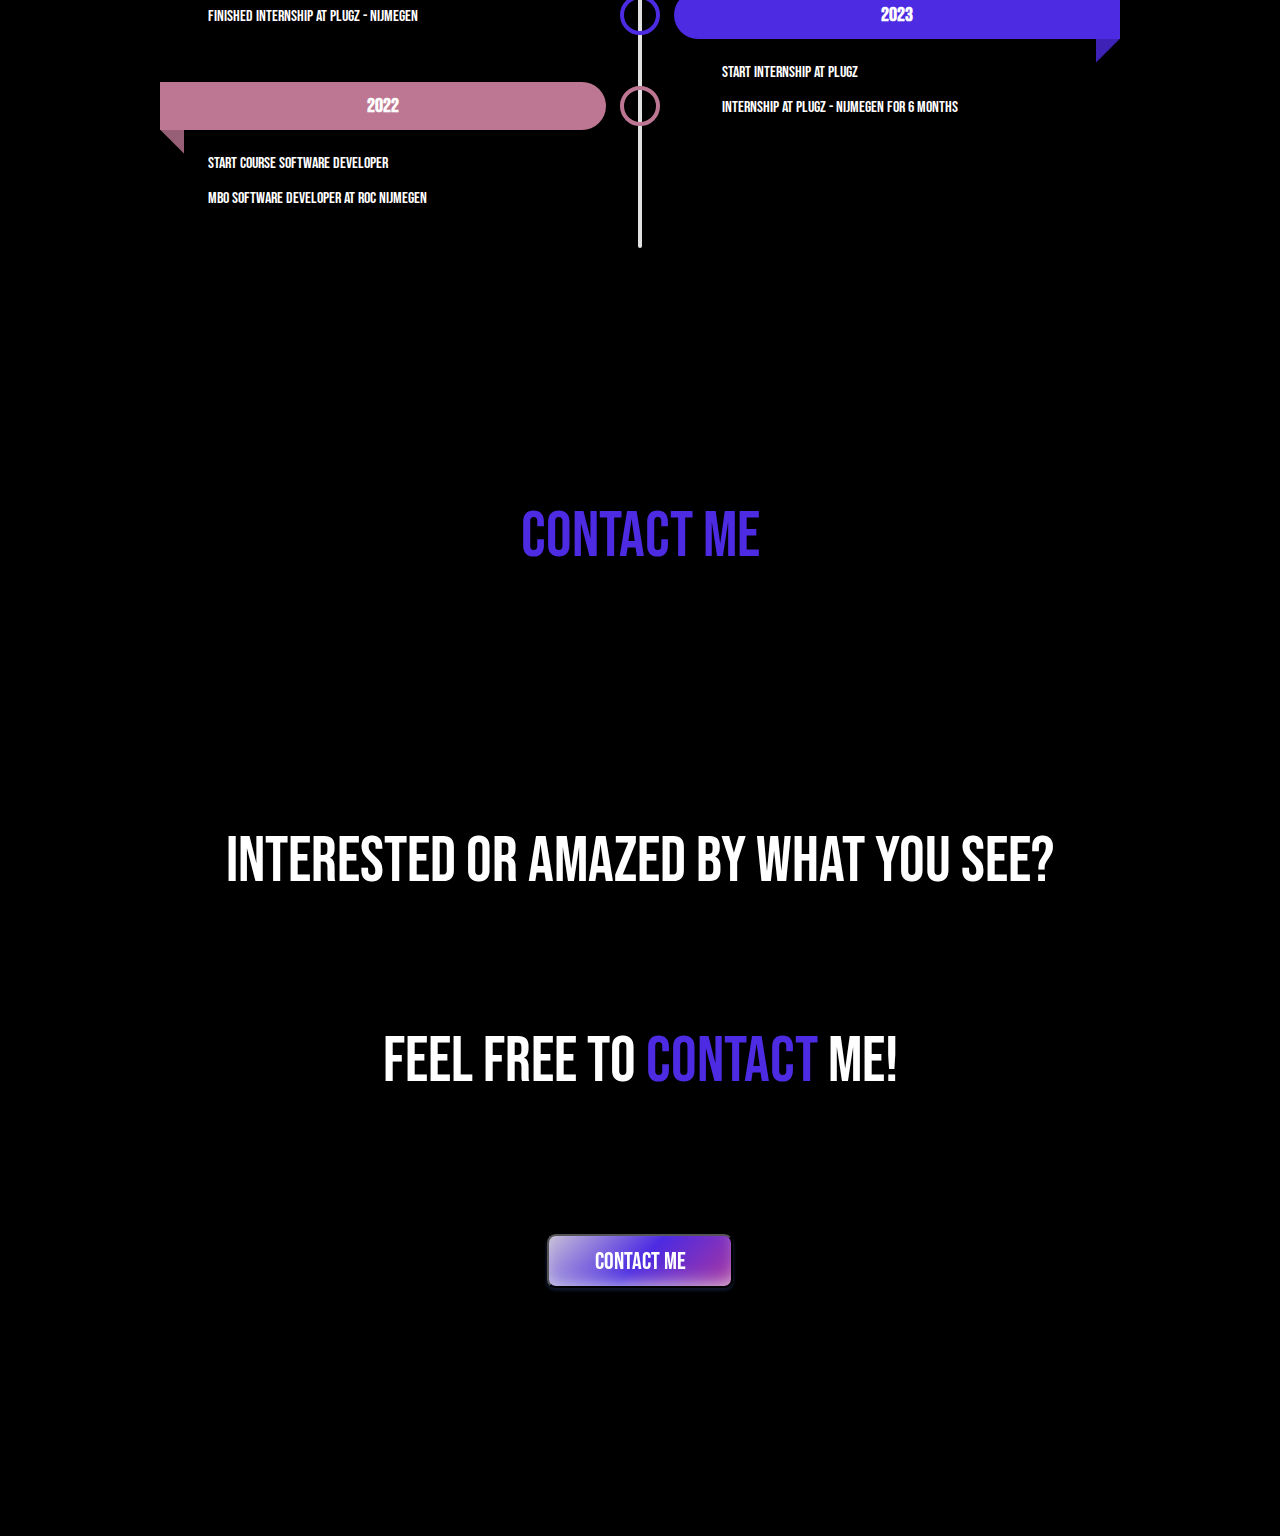
==== commit bad9a021: "started my-work page" ====
--- a/index.html
+++ b/index.html
@@ -65,11 +65,7 @@
           alt="Weather App Mockup"
         />
       </div>
-      <!-- <div class="container-quotes">
-        <h1 class="main-text">
-          I've made this Weather App
-        </h1>
-      </div> -->
+
       <div class="container-main-text">
         <h1 class="main-text">Want to see more?</h1>
         <a href="my-work.html">
@@ -83,7 +79,7 @@
         <h1 class="main-text">Want to know more <span class="change-color">about</span> my skillset?</h1>
       </div>
       <div class="container-quotes">
-        <h1 class="main-text">Or want to <span class="change-color">get to know me</span> better?</h1>
+        <h1 class="main-text">Or want to get to know me better?</h1>
       </div>
       <div class="container-quotes">
         <a href="my-work.html">
--- a/css/main.css
+++ b/css/main.css
@@ -480,4 +480,7 @@
   .credits a {
     color: var(--color);
   }
-  +  
+  .test{
+    width: 60%;
+  }